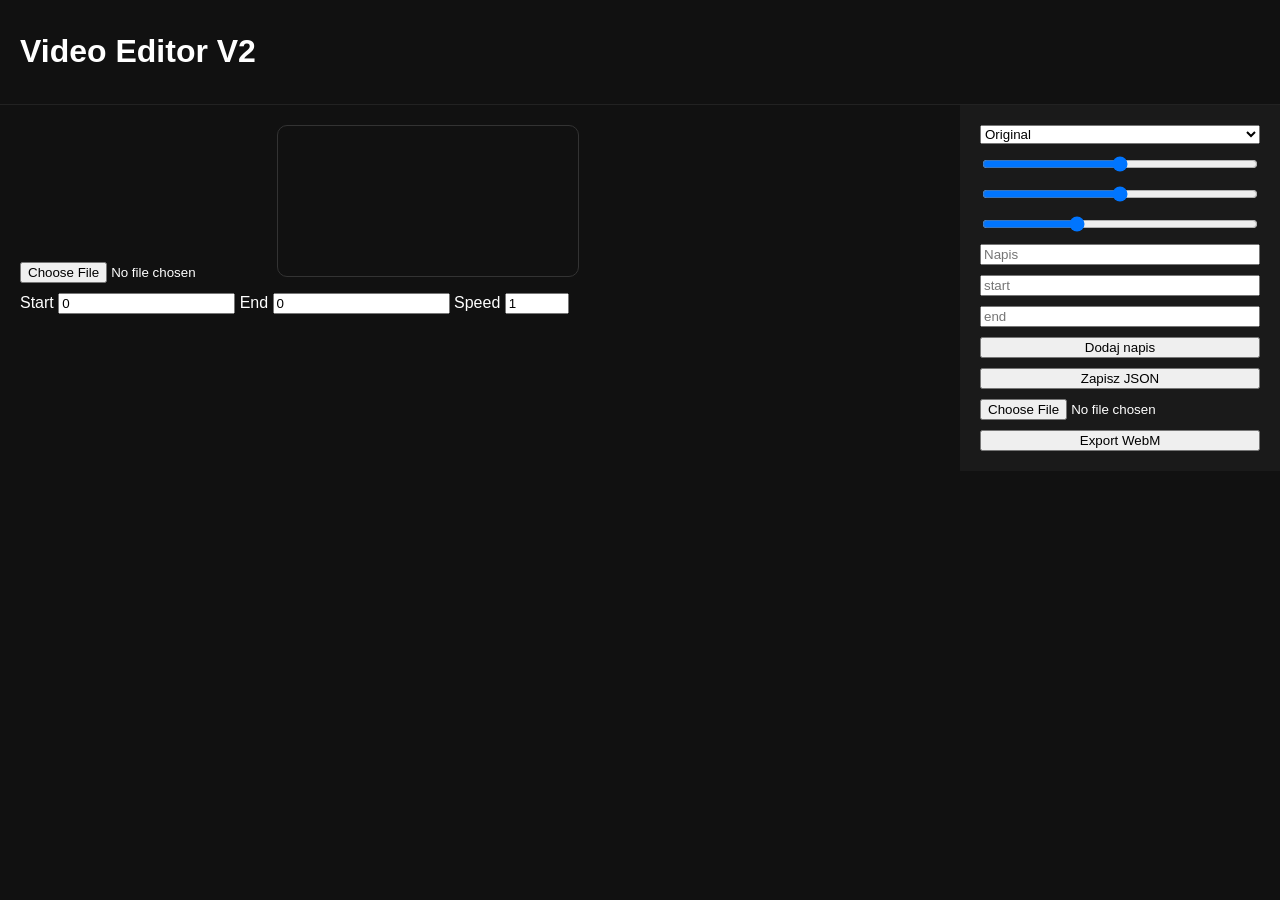
==== index.html @ 1a0c7b4c "„com”" ====
<!doctype html>
<html lang="pl"><head>
<meta charset="utf-8"><meta name="viewport" content="width=device-width,initial-scale=1">
<title>Video Editor V2</title>
<link rel="stylesheet" href="css/app.css">
</head>
<body>
<header><h1>Video Editor V2</h1></header>
<div class="app">
<div class="preview">
<input type="file" id="videoInput" accept="video/*">
<video id="video" hidden></video>
<canvas id="canvas"></canvas>
<div class="timeline">
Start <input id="trimStart" type="number" value="0" step="0.1">
End <input id="trimEnd" type="number" value="0" step="0.1">
Speed <input id="speed" type="number" value="1" step="0.25" min="0.25" max="3">
</div>
</div>
<div class="side">
<select id="crop">
<option>Original</option><option>9:16</option><option>1:1</option><option>16:9</option>
</select>
<input id="brightness" type="range" min="0" max="200" value="100">
<input id="contrast" type="range" min="0" max="200" value="100">
<input id="saturation" type="range" min="0" max="300" value="100">
<input id="captionText" placeholder="Napis">
<input id="capStart" type="number" placeholder="start" step="0.1">
<input id="capEnd" type="number" placeholder="end" step="0.1">
<button id="addCaption">Dodaj napis</button>
<button id="saveProject">Zapisz JSON</button>
<input id="loadProject" type="file" accept=".json">
<button id="exportBtn">Export WebM</button>
</div>
</div>
<script src="js/app.js"></script>
</body></html>
---- css/app.css ----
body{margin:0;background:#111;color:#fff;font-family:Arial}
header{padding:12px 20px;border-bottom:1px solid #222}
.app{display:grid;grid-template-columns:1fr 320px}
.preview{padding:20px}
.side{background:#1a1a1a;padding:20px;display:flex;flex-direction:column;gap:10px}
canvas{max-width:100%;border:1px solid #333;border-radius:10px}
.timeline{margin-top:10px}
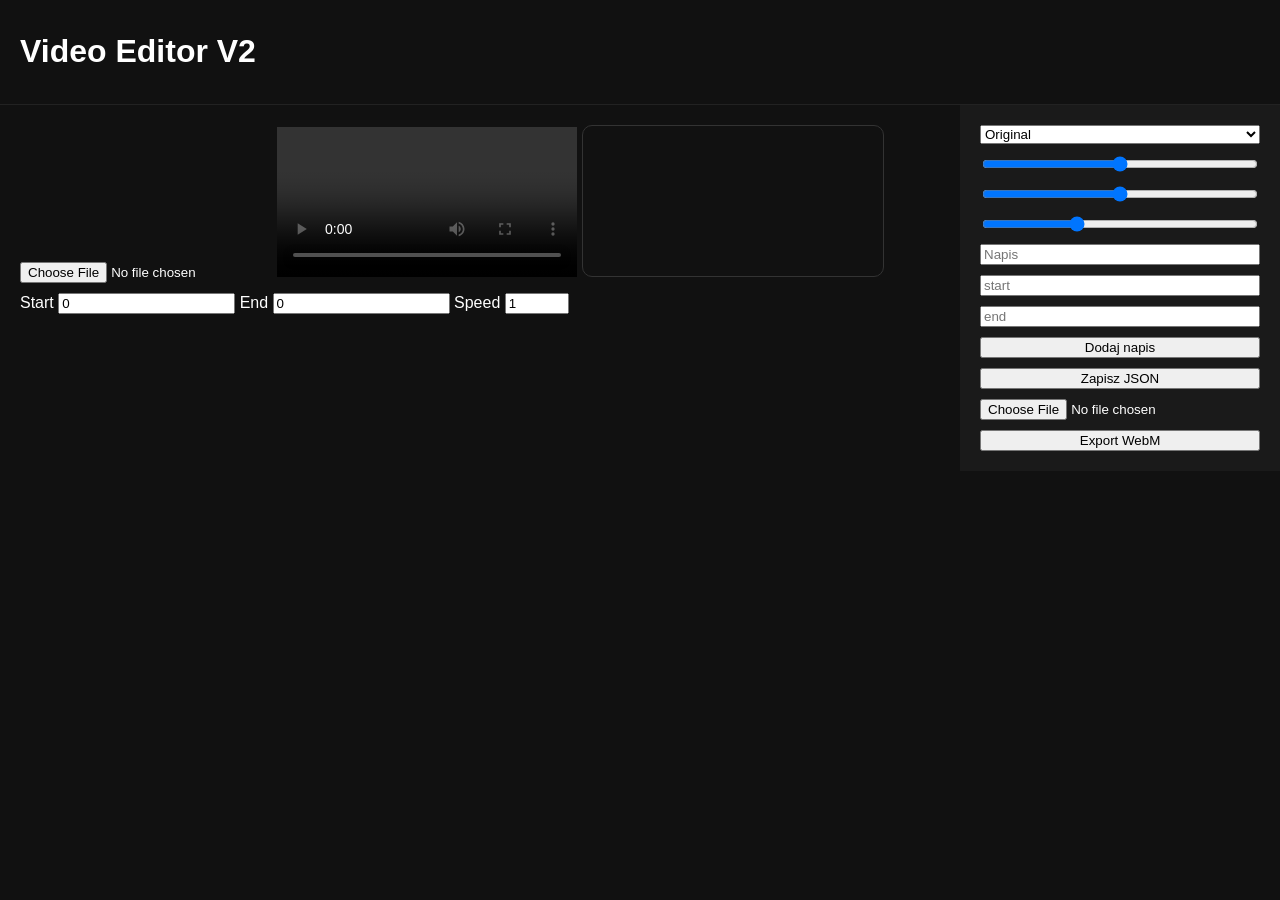
==== commit 71bfe2a2: "Update index.html" ====
--- a/index.html
+++ b/index.html
@@ -9,7 +9,11 @@
 <div class="app">
 <div class="preview">
 <input type="file" id="videoInput" accept="video/*">
-<video id="video" hidden></video>
+<video 
+    id="video"
+    controls
+    playsinline>
+</video>
 <canvas id="canvas"></canvas>
 <div class="timeline">
 Start <input id="trimStart" type="number" value="0" step="0.1">
@@ -33,5 +37,5 @@
 <button id="exportBtn">Export WebM</button>
 </div>
 </div>
-<script src="js/app.js"></script>
+<script type="module" src="js/app.js"></script>
 </body></html>
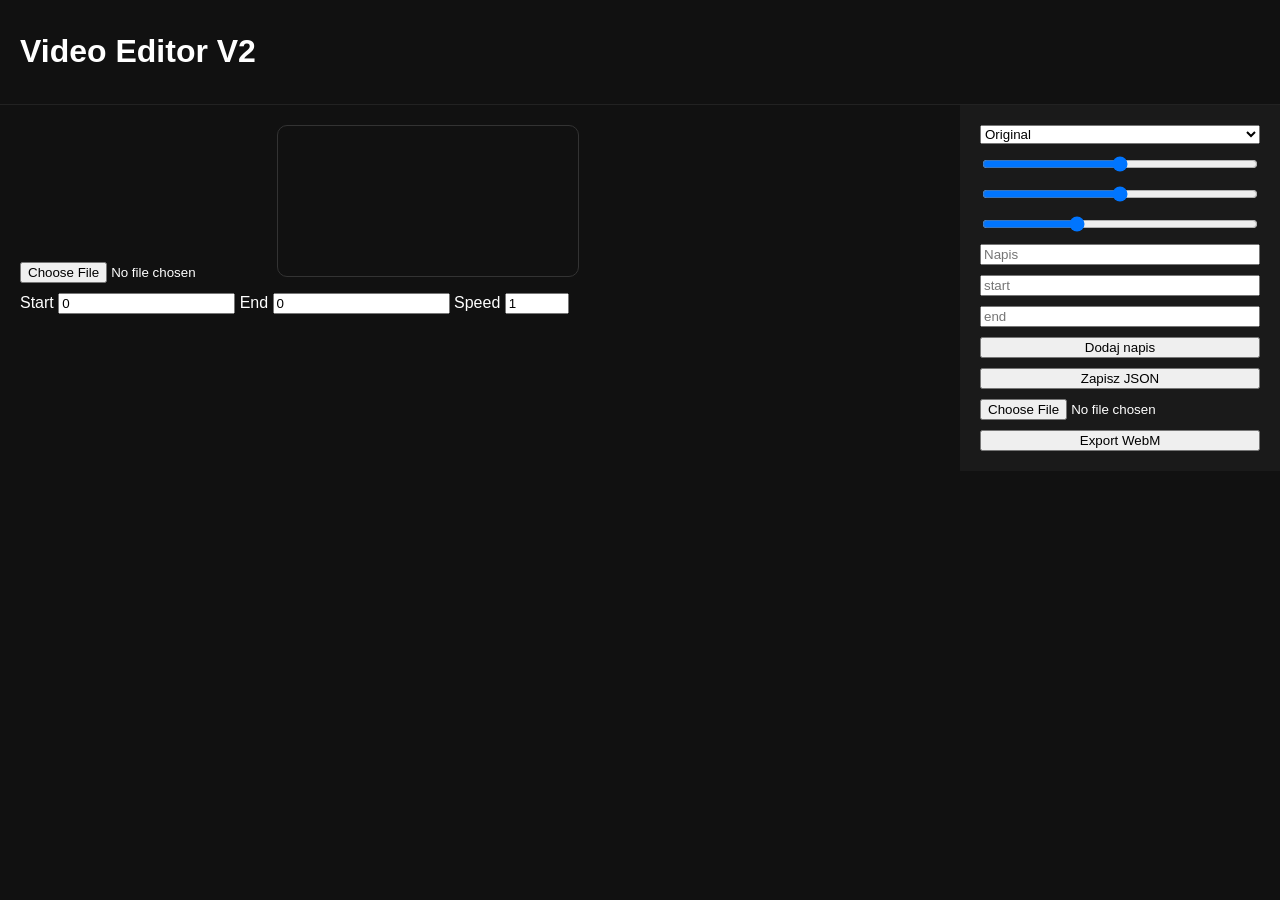
==== commit 9e75b0ef: "Update index.html" ====
--- a/index.html
+++ b/index.html
@@ -9,10 +9,11 @@
 <div class="app">
 <div class="preview">
 <input type="file" id="videoInput" accept="video/*">
-<video 
+<video
     id="video"
-    controls
-    playsinline>
+    playsinline
+    preload="metadata"
+    style="display:none;">
 </video>
 <canvas id="canvas"></canvas>
 <div class="timeline">
--- a/css/app.css
+++ b/css/app.css
@@ -1,8 +1,53 @@
+body{
+    margin:0;
+    background:#111;
+    color:#fff;
+    font-family:Arial
+}
 
-body{margin:0;background:#111;color:#fff;font-family:Arial}
-header{padding:12px 20px;border-bottom:1px solid #222}
-.app{display:grid;grid-template-columns:1fr 320px}
-.preview{padding:20px}
-.side{background:#1a1a1a;padding:20px;display:flex;flex-direction:column;gap:10px}
-canvas{max-width:100%;border:1px solid #333;border-radius:10px}
-.timeline{margin-top:10px}
+
+header{
+    padding:12px 20px;
+    border-bottom:1px solid #222
+}
+
+
+.app{
+    display:grid;
+    grid-template-columns:1fr 320px
+}
+
+
+.preview{
+    padding:20px
+}
+
+
+.side{
+    background:#1a1a1a;
+    padding:20px;
+    display:flex;
+    flex-direction:column;
+    gap:10px
+}
+
+
+video{
+    width:100%;
+    max-height:500px;
+    background:#000;
+    border:1px solid #333;
+    border-radius:10px;
+}
+
+
+canvas{
+    max-width:100%;
+    border:1px solid #333;
+    border-radius:10px
+}
+
+
+.timeline{
+    margin-top:10px
+}
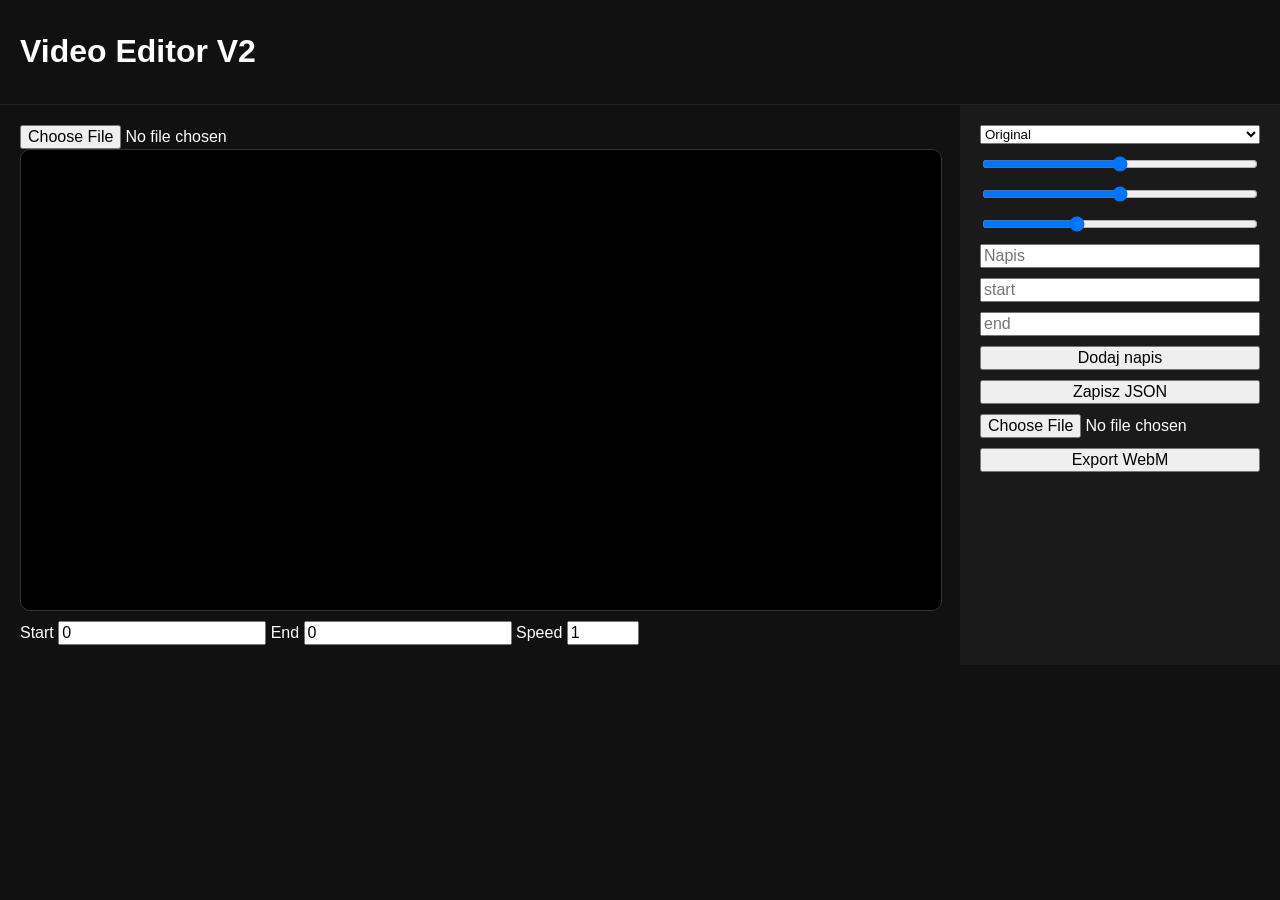
==== commit f732be21: "Update index.html" ====
--- a/index.html
+++ b/index.html
@@ -12,8 +12,14 @@
 <video
     id="video"
     playsinline
-    preload="metadata"
-    style="display:none;">
+    muted
+    preload="auto"
+    style="
+    position:absolute;
+    width:1px;
+    height:1px;
+    opacity:0;
+    pointer-events:none;">
 </video>
 <canvas id="canvas"></canvas>
 <div class="timeline">
--- a/css/app.css
+++ b/css/app.css
@@ -2,24 +2,24 @@
     margin:0;
     background:#111;
     color:#fff;
-    font-family:Arial
+    font-family:Arial;
 }
 
 
 header{
     padding:12px 20px;
-    border-bottom:1px solid #222
+    border-bottom:1px solid #222;
 }
 
 
 .app{
     display:grid;
-    grid-template-columns:1fr 320px
+    grid-template-columns:1fr 320px;
 }
 
 
 .preview{
-    padding:20px
+    padding:20px;
 }
 
 
@@ -28,26 +28,55 @@
     padding:20px;
     display:flex;
     flex-direction:column;
-    gap:10px
-}
-
-
-video{
-    width:100%;
-    max-height:500px;
-    background:#000;
-    border:1px solid #333;
-    border-radius:10px;
+    gap:10px;
 }
 
 
 canvas{
+
+    display:block;
+
+    width:100%;
+
     max-width:100%;
+
+    background:#000;
+
     border:1px solid #333;
-    border-radius:10px
+
+    border-radius:10px;
+
 }
 
 
 .timeline{
-    margin-top:10px
+
+    margin-top:10px;
+
+}
+
+
+button,
+input{
+
+    font-size:16px;
+
+}
+
+
+@media(max-width:800px){
+
+    .app{
+
+        grid-template-columns:1fr;
+
+    }
+
+
+    .side{
+
+        width:auto;
+
+    }
+
 }
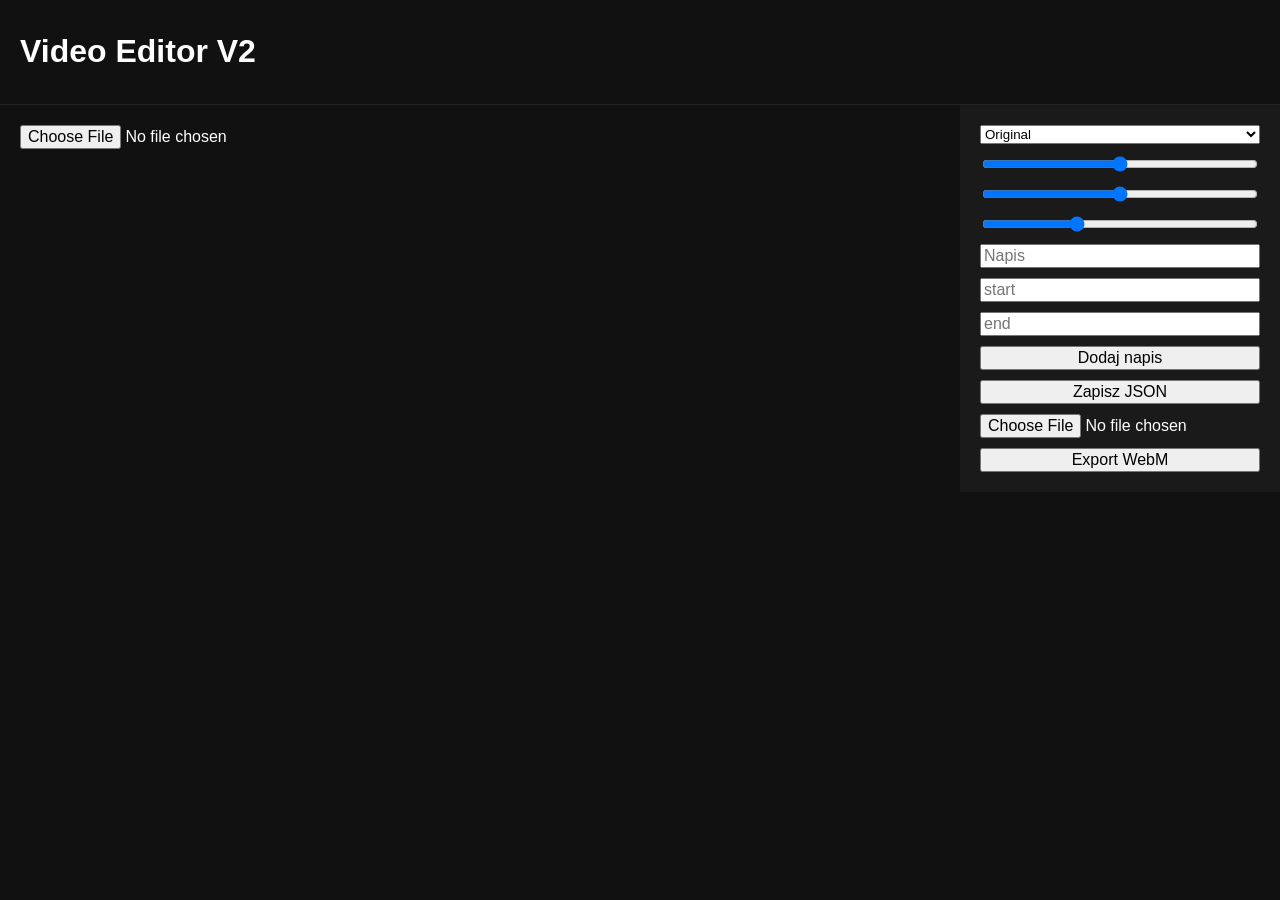
==== commit cfb6aacc: "Update index.html" ====
--- a/index.html
+++ b/index.html
@@ -14,12 +14,10 @@
     playsinline
     muted
     preload="auto"
-    style="
-    position:absolute;
-    width:1px;
-    height:1px;
-    opacity:0;
-    pointer-events:none;">
+    style="position:absolute;width:1px;height:1px;opacity:0;"
+    
+
+    
 </video>
 <canvas id="canvas"></canvas>
 <div class="timeline">
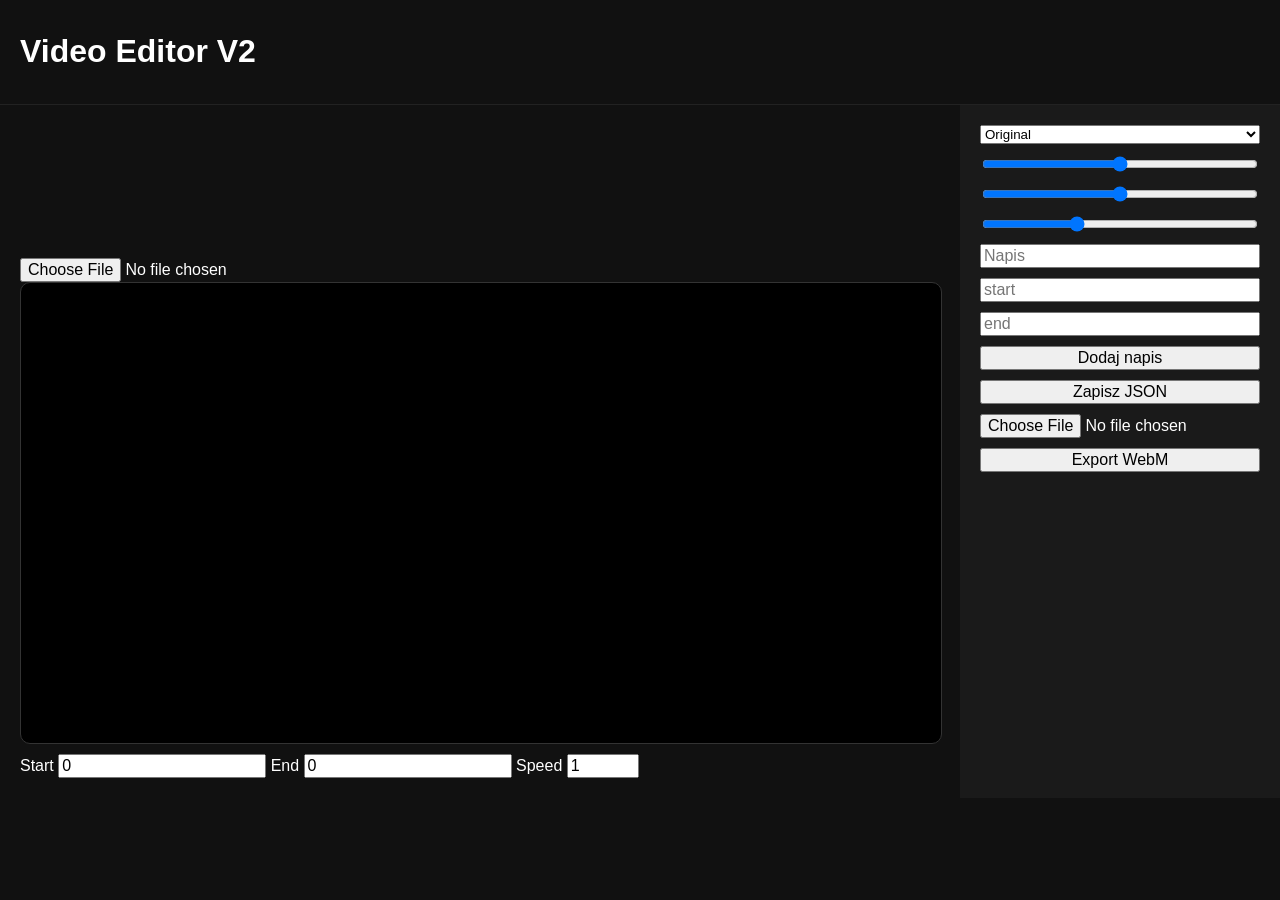
==== commit 47f0adc6: "Update index.html" ====
--- a/index.html
+++ b/index.html
@@ -10,14 +10,10 @@
 <div class="preview">
 <input type="file" id="videoInput" accept="video/*">
 <video
-    id="video"
-    playsinline
-    muted
-    preload="auto"
-    style="position:absolute;width:1px;height:1px;opacity:0;"
-    
-
-    
+ id="video"
+ playsinline
+ muted
+ preload="metadata">
 </video>
 <canvas id="canvas"></canvas>
 <div class="timeline">
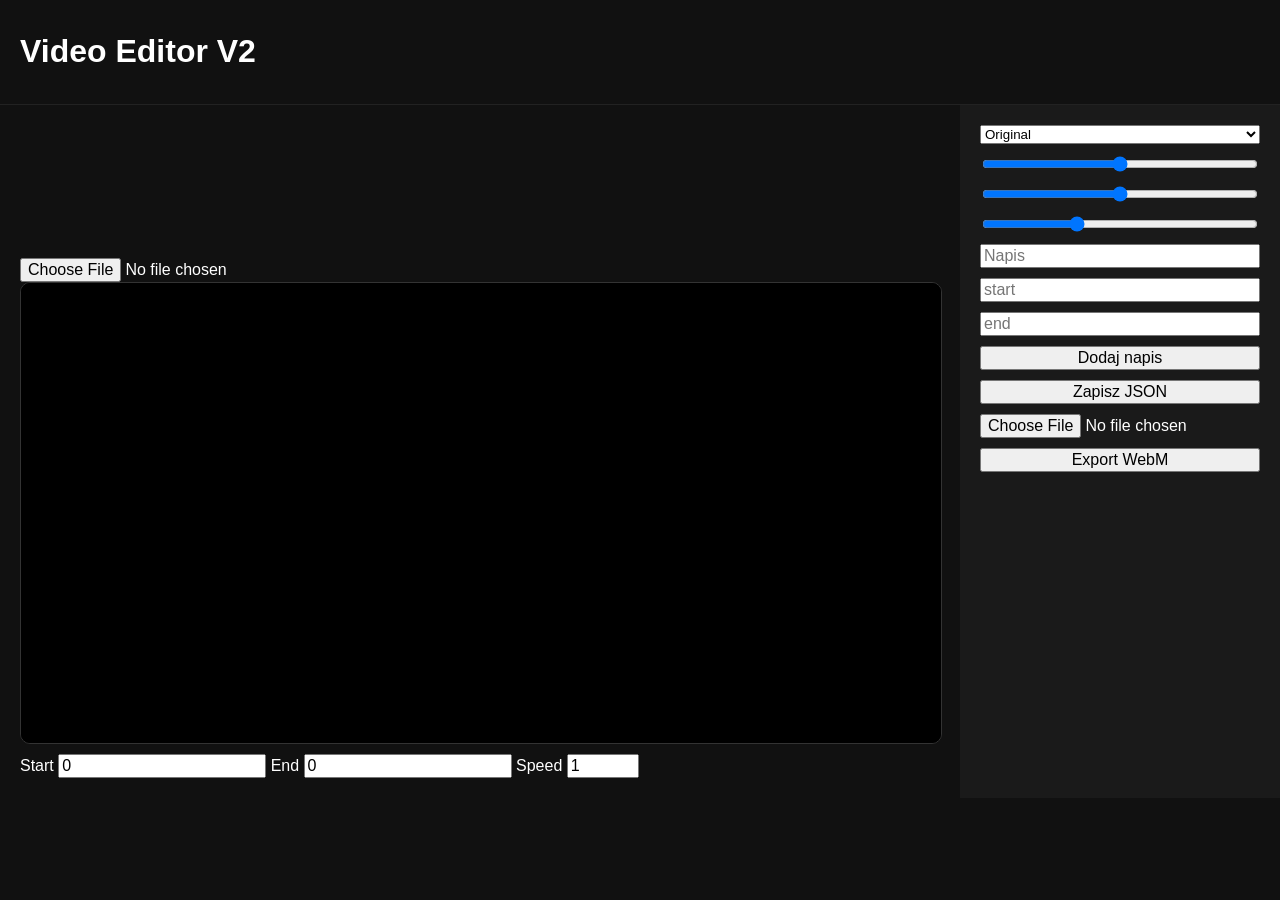
==== commit 26c0fda1: "Update index.html" ====
--- a/index.html
+++ b/index.html
@@ -9,11 +9,13 @@
 <div class="app">
 <div class="preview">
 <input type="file" id="videoInput" accept="video/*">
+
 <video
  id="video"
  playsinline
  muted
- preload="metadata">
+ autoplay
+ preload="auto">
 </video>
 <canvas id="canvas"></canvas>
 <div class="timeline">
